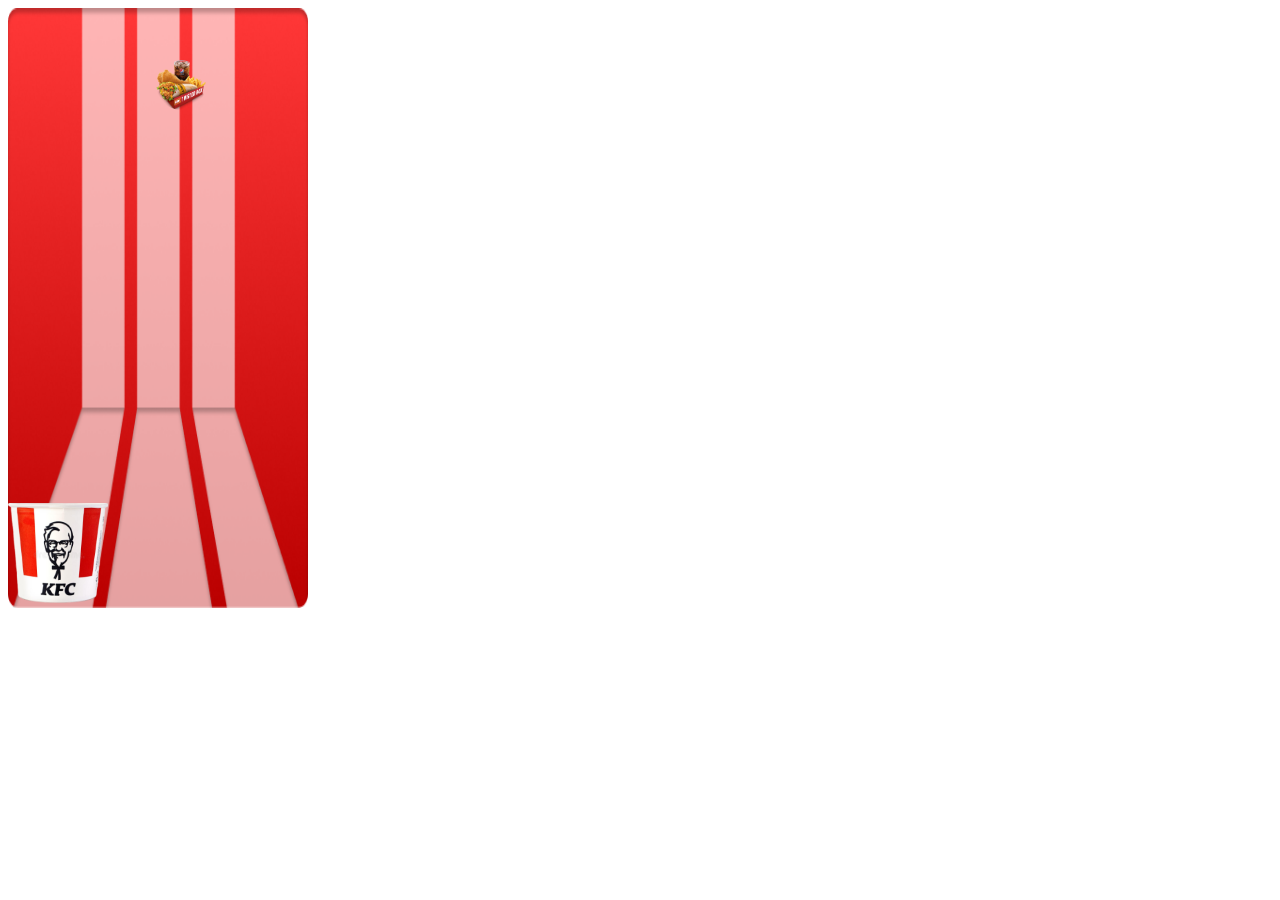
==== Airdrop/index.html @ 16506b64 "Updates on Spinner & Completed Airdrop component!" ====
<!DOCTYPE html>
<html lang="en">
<head>
    <meta charset="UTF-8">
    <meta http-equiv="X-UA-Compatible" content="IE=edge">
    <meta name="viewport" content="width=device-width, initial-scale=1.0">
    <title>Air Drop</title>

    <script src="script.js"></script>

</head>
<body>
    <script>

        var objects = ["./assets/items/1.png","./assets/items/2.png","./assets/items/3.png","./assets/items/4.png","./assets/items/5.png"];
        var backgroundImage = "./assets/background.png";
        var collectBox = "./assets/box.png";

        var airdrop = document.createElement("adctv-airdrop");
        
        airdrop.setAttribute("airdrop-objects", JSON.stringify(objects));
        airdrop.setAttribute("airdrop-collectBox", collectBox);
        airdrop.setAttribute("airdrop-backgroundImage", backgroundImage);

        airdrop.setAttribute("airdrop-dropPattern", "Random");
        
        airdrop.setAttribute("airdrop-width", 300);
        airdrop.setAttribute("airdrop-height", 600);

        document.body.appendChild(airdrop);



        // ----------------- Events -----------------

        airdrop.addEventListener("half-score", (e) => {
            console.log("half-score event fired");
        });

        airdrop.addEventListener("full-score", (e) => {
            console.log("full-score event fired");
        });

        airdrop.addEventListener("first-score", (e) => {
            console.log("first-score event fired");
        });

    </script>
</body>
</html>
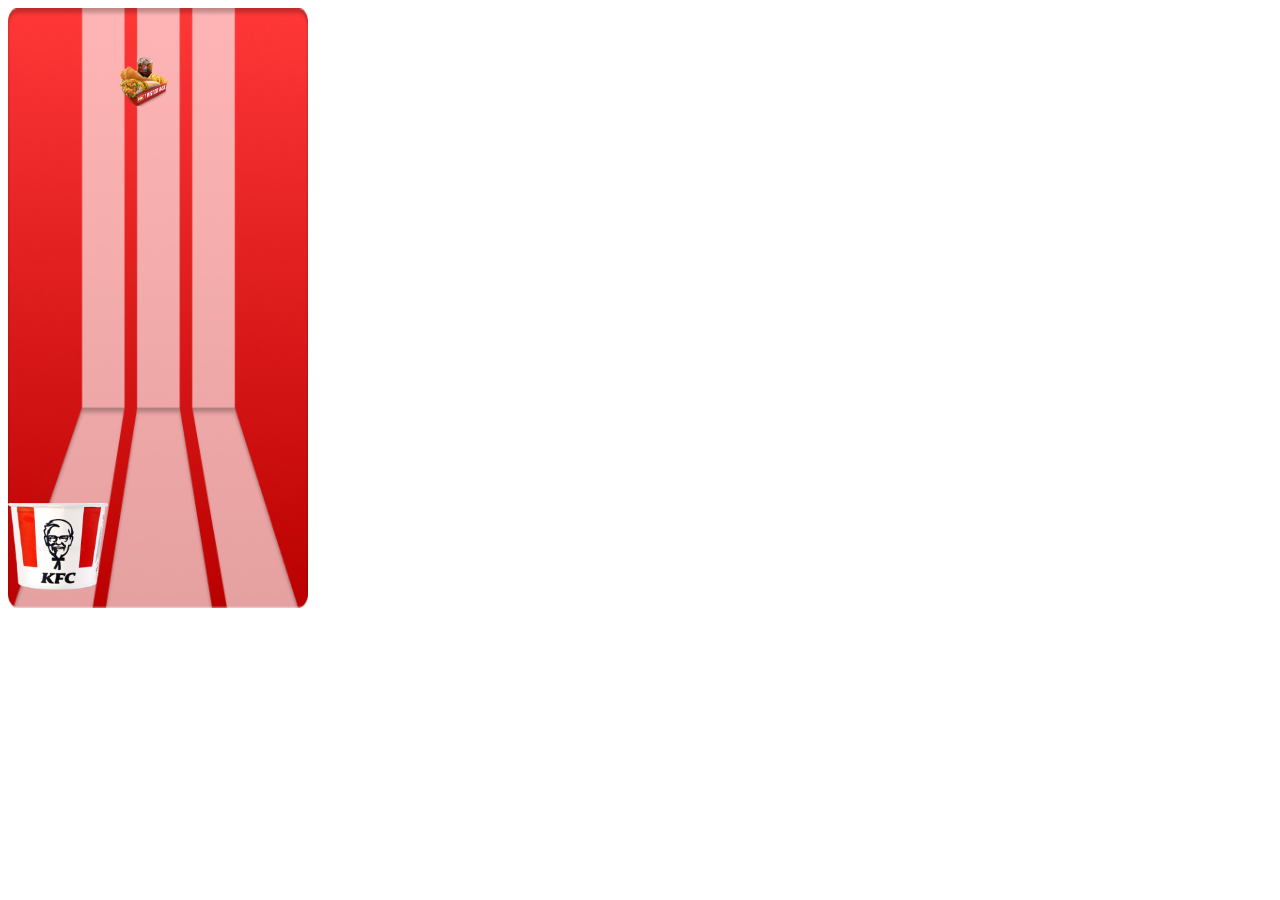
==== commit 5a0534ee: "Updating Airdrop component" ====
--- a/Airdrop/index.html
+++ b/Airdrop/index.html
@@ -12,20 +12,25 @@
 <body>
     <script>
 
-        var objects = ["./assets/items/1.png","./assets/items/2.png","./assets/items/3.png","./assets/items/4.png","./assets/items/5.png"];
+        var objects = "./assets/items/1.png, ./assets/items/2.png, ./assets/items/3.png, ./assets/items/4.png, ./assets/items/5.png";
         var backgroundImage = "./assets/background.png";
         var collectBox = "./assets/box.png";
 
         var airdrop = document.createElement("adctv-airdrop");
         
-        airdrop.setAttribute("airdrop-objects", JSON.stringify(objects));
+        airdrop.setAttribute("airdrop-objects", objects);
+        airdrop.setAttribute("airdrop-objectSize", 50);
+
         airdrop.setAttribute("airdrop-collectBox", collectBox);
+        airdrop.setAttribute("airdrop-collectBoxSize", 100);
+
+        airdrop.setAttribute("airdrop-dropPattern", "Random");
         airdrop.setAttribute("airdrop-backgroundImage", backgroundImage);
 
-        airdrop.setAttribute("airdrop-dropPattern", "Random");
+        airdrop.setAttribute("airdrop-autoplay", true);
+        airdrop.setAttribute("airdrop-collapseAfter", true);
+
         
-        airdrop.setAttribute("airdrop-width", 300);
-        airdrop.setAttribute("airdrop-height", 600);
 
         document.body.appendChild(airdrop);
 
@@ -34,15 +39,19 @@
         // ----------------- Events -----------------
 
         airdrop.addEventListener("half-score", (e) => {
-            console.log("half-score event fired");
+            console.log("--- half-score event fired ---");
         });
 
         airdrop.addEventListener("full-score", (e) => {
-            console.log("full-score event fired");
+            console.log("--- full-score event fired ---");
         });
 
         airdrop.addEventListener("first-score", (e) => {
-            console.log("first-score event fired");
+            console.log("--- first-score event fired ---");
+        });
+
+        airdrop.addEventListener("game-over", (e) => {
+            console.log("--- game-over event fired ---");
         });
 
     </script>
